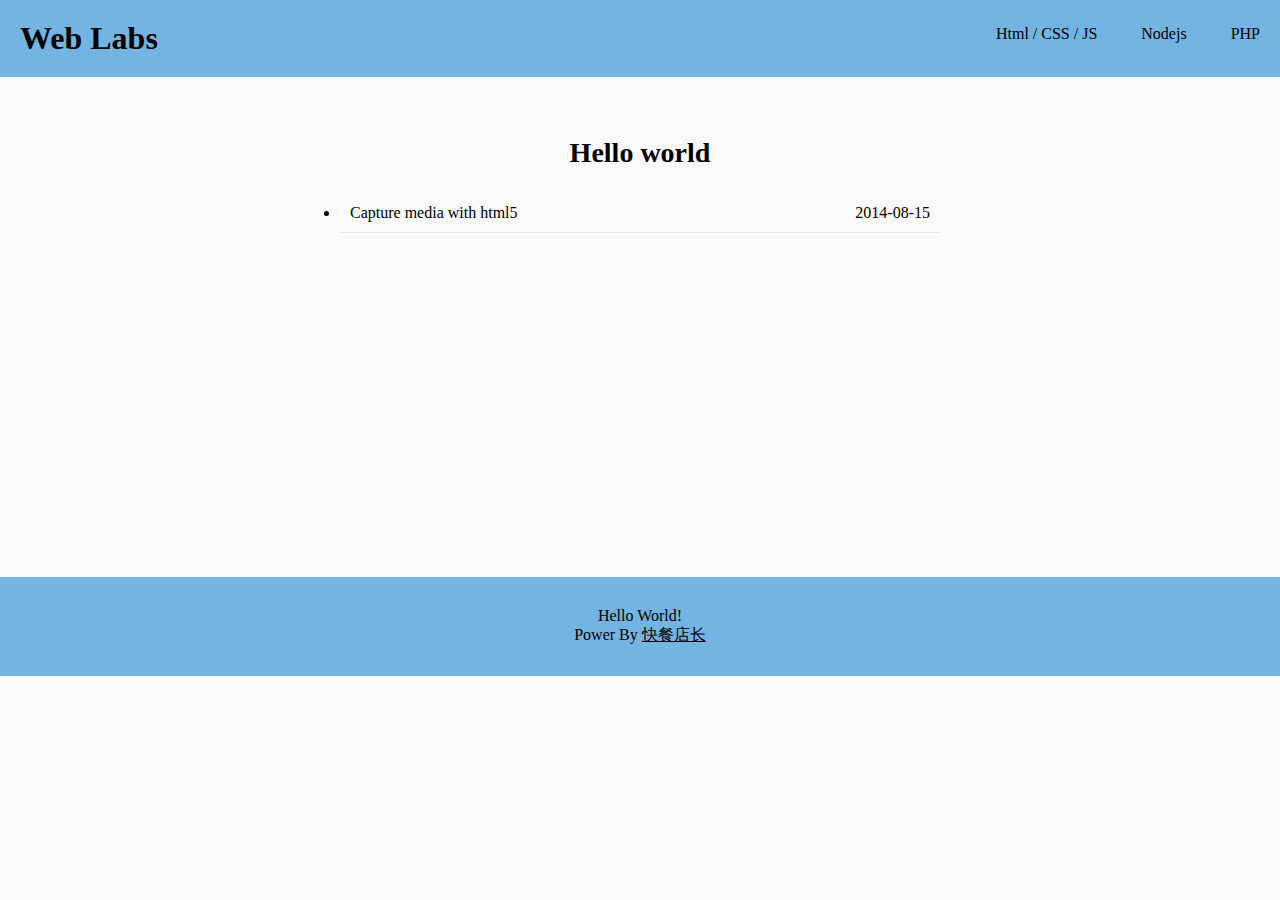
==== index.html @ 63736cb9 "Update index.html" ====
<!DCOTYPE html>
<html>
<head>
    <meta charset="utf-8">
    <meta name="viewport" content="width=device-width, initial-scale=1" />
    <title>Web Labs</title>
    <link rel="stylesheet" type="text/css" href="css/style.css">
</head>

<body>
    <nav>
        <a href="#"><h1>Web Labs</h1></a>
        <ul>
            <li><a href="/#">Html / CSS / JS</a> </li>
            <li><a href="/#">Nodejs</a> </li>
            <li><a href="/#">PHP</a></li>
        </ul>
    </nav>

    <section class="main">
        <article>
            <h2>Hello world</h2>
            <ul class="articleList">
                <li>
                    <a href="html5video.html">
                        Capture media with html5
                    </a>
                    <span>2014-08-15</span>
                </li>
            </ul>
        </article>
    </section>

    <footer>
        <p>Hello World!</p>
        <p>
            Power By <a href="http://lufeng.me" target="_blank">快餐店长</a>
        </p>
    </footer>
    <script src="js/index.js"></script>
</body>

</html>
---- css/style.css ----
* {
    margin: 0;
    padding: 0;
}
a {
    text-decoration: none;
    color: #000;
}
body {
    background-color: #fafafa;
}
nav {
    background-color: #74b4e2;
    overflow: hidden;
}
nav ul {
    float: right;
}
nav li {
    line-height: 67px;
    margin: 0 20px;
    /*text-align: center;*/
    /*background-color: red;*/
    display: inline-block;
}
nav li a:hover {
    text-decoration: underline;
}
nav h1 {
    float: left;
    margin: 20px;
}
.main {
    width: 1000px;
    margin: 60px auto;
    min-height: 380px;
}
article {
    margin: 10px 200px;
}
.articleList li {
    padding: 10px;
    border-bottom: 1px solid #e6e6e6;
}
.articleList li span {
    float: right;
}
article h2 {
    margin: 25px;
    text-align: center;
    font-size: 28px;
}
footer a {
    text-decoration: underline;
}
footer {
    padding: 30px;
    text-align: center;
    background-color: #74b4e2;
}
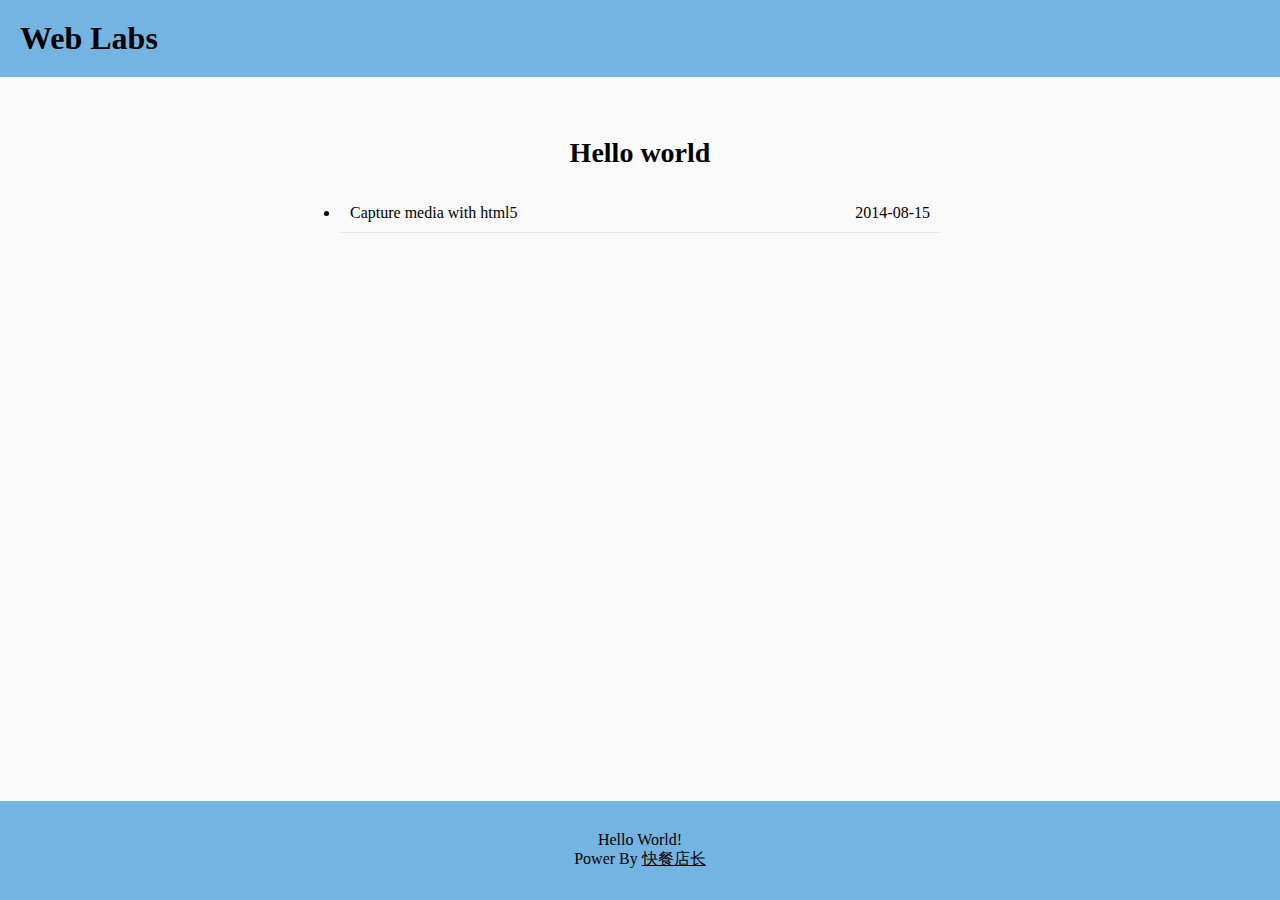
==== commit 04ffe670: "update" ====
--- a/index.html
+++ b/index.html
@@ -10,11 +10,11 @@
 <body>
     <nav>
         <a href="#"><h1>Web Labs</h1></a>
-        <ul>
-            <li><a href="/#">Html / CSS / JS</a> </li>
-            <li><a href="/#">Nodejs</a> </li>
-            <li><a href="/#">PHP</a></li>
-        </ul>
+        <!-- <ul> -->
+        <!--     <li><a href="/#">Html / CSS / JS</a> </li> -->
+        <!--     <li><a href="/#">Nodejs</a> </li> -->
+        <!--     <li><a href="/#">PHP</a></li> -->
+        <!-- </ul> -->
     </nav>
 
     <section class="main">
--- a/css/style.css
+++ b/css/style.css
@@ -54,7 +54,11 @@
     text-decoration: underline;
 }
 footer {
-    padding: 30px;
+    clear: both;
+    position: absolute;
+    bottom: 0;
+    width: 100%;
+    padding: 30px 0;
     text-align: center;
     background-color: #74b4e2;
 }
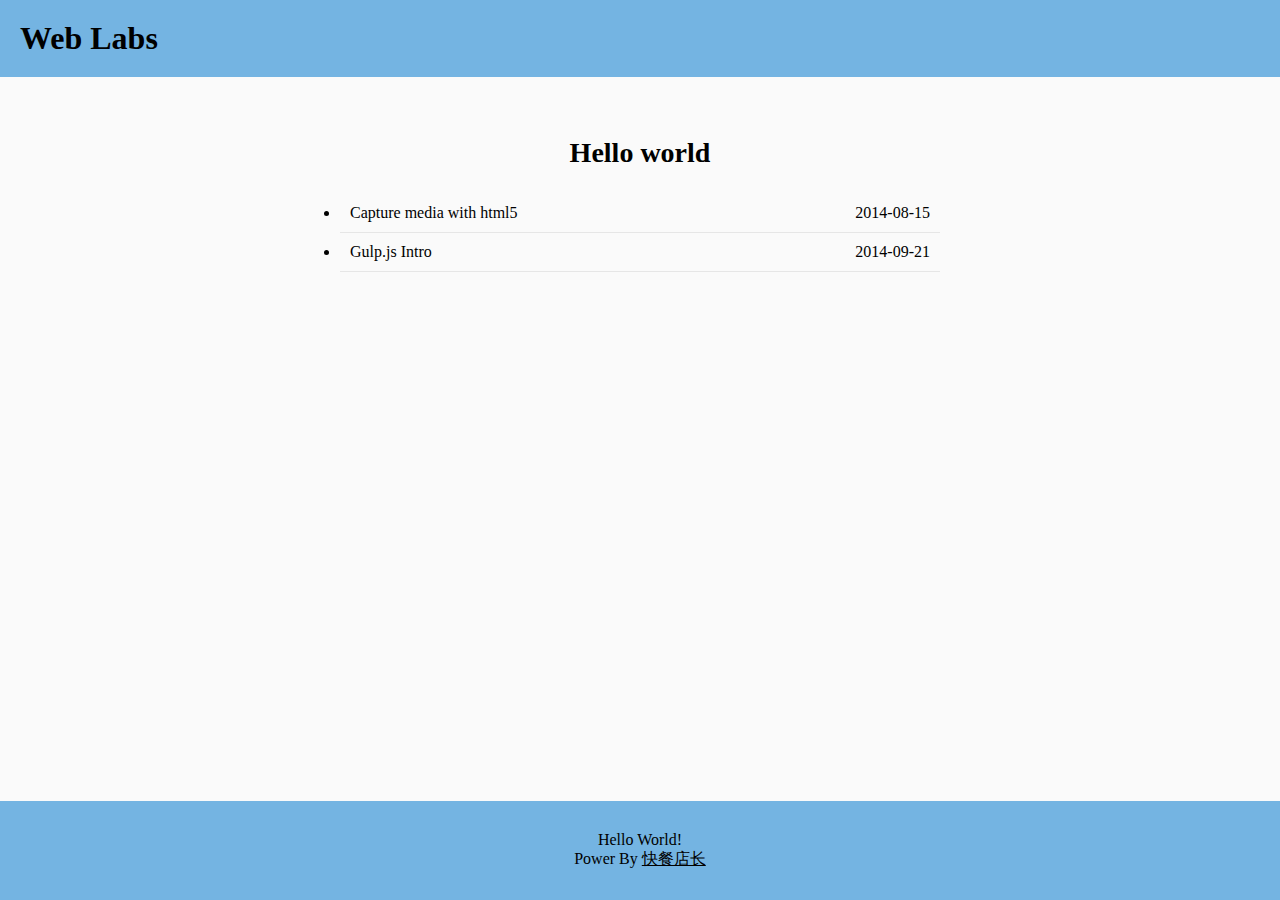
==== commit 54a30bd9: "add gulpjs intro slide" ====
--- a/index.html
+++ b/index.html
@@ -27,6 +27,12 @@
                     </a>
                     <span>2014-08-15</span>
                 </li>
+                <li>
+                    <a href="gulpjsintro.html">
+                        Gulp.js Intro
+                    </a>
+                    <span>2014-09-21</span>
+                </li>
             </ul>
         </article>
     </section>
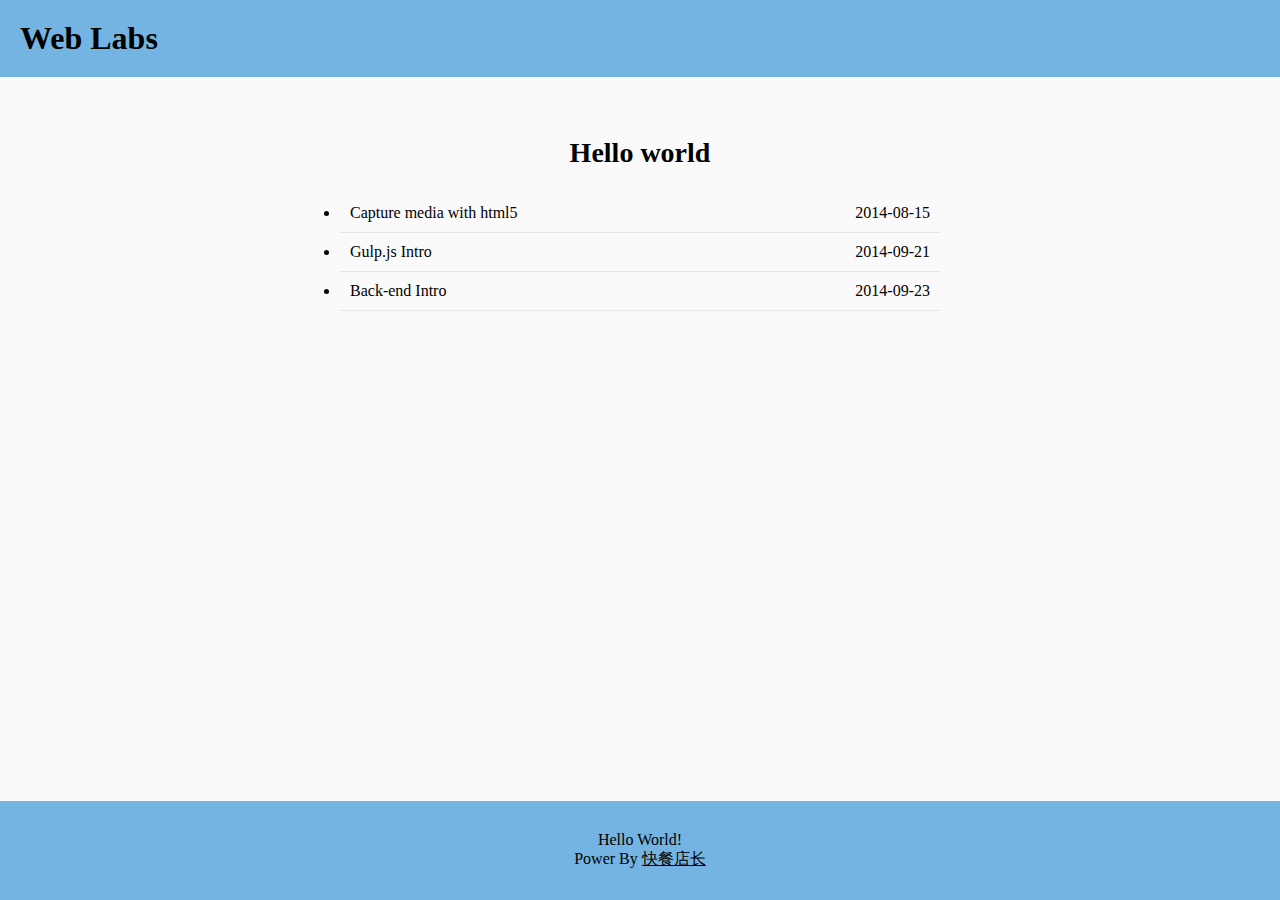
==== commit 60499edf: "backend intro page" ====
--- a/index.html
+++ b/index.html
@@ -33,6 +33,12 @@
                     </a>
                     <span>2014-09-21</span>
                 </li>
+                <li>
+                    <a href="backend_intro.html">
+                        Back-end Intro
+                    </a>
+                    <span>2014-09-23</span>
+                </li>
             </ul>
         </article>
     </section>
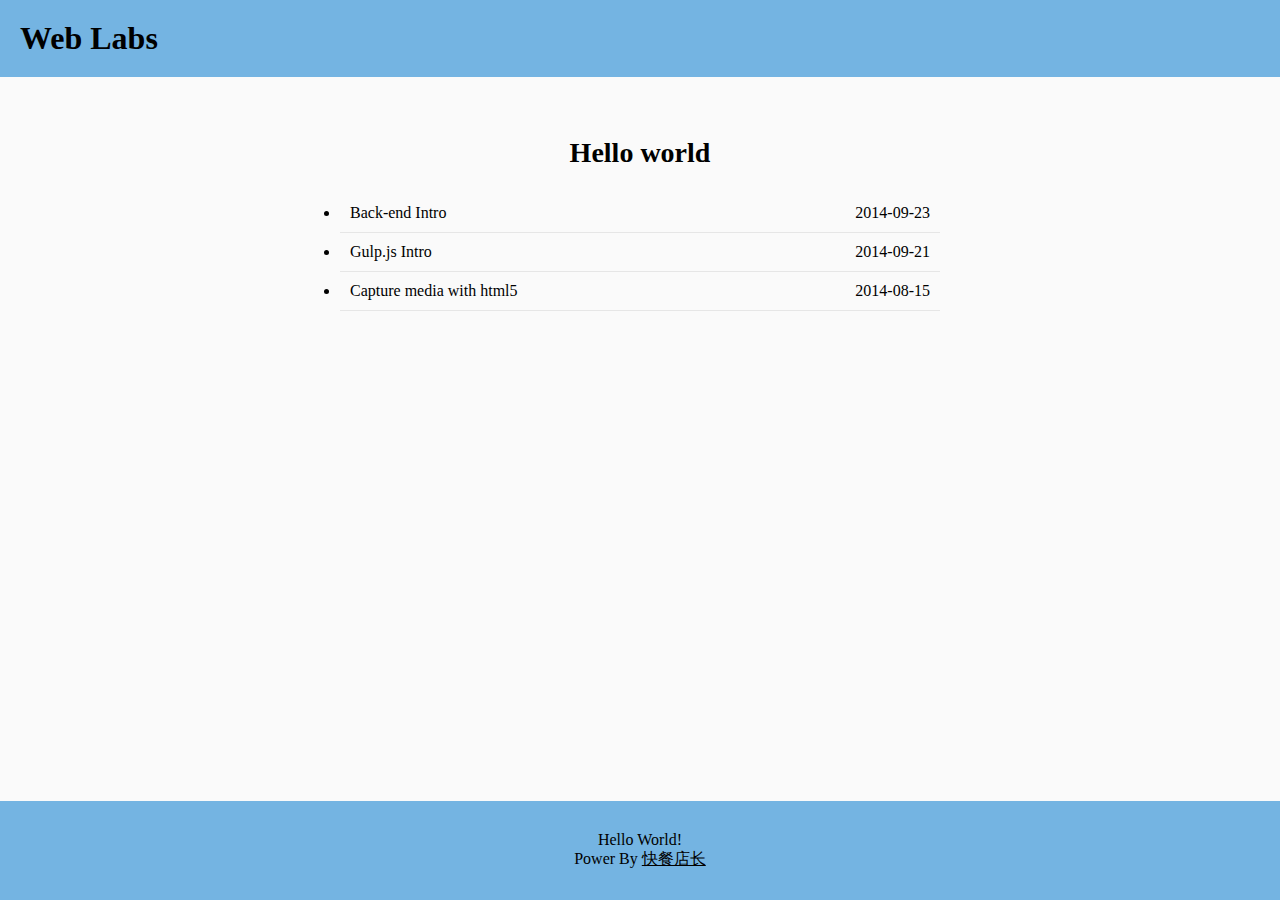
==== commit 84175716: "update" ====
--- a/index.html
+++ b/index.html
@@ -22,10 +22,10 @@
             <h2>Hello world</h2>
             <ul class="articleList">
                 <li>
-                    <a href="html5video.html">
-                        Capture media with html5
+                    <a href="backend_intro.html">
+                        Back-end Intro
                     </a>
-                    <span>2014-08-15</span>
+                    <span>2014-09-23</span>
                 </li>
                 <li>
                     <a href="gulpjsintro.html">
@@ -34,10 +34,10 @@
                     <span>2014-09-21</span>
                 </li>
                 <li>
-                    <a href="backend_intro.html">
-                        Back-end Intro
+                    <a href="html5video.html">
+                        Capture media with html5
                     </a>
-                    <span>2014-09-23</span>
+                    <span>2014-08-15</span>
                 </li>
             </ul>
         </article>
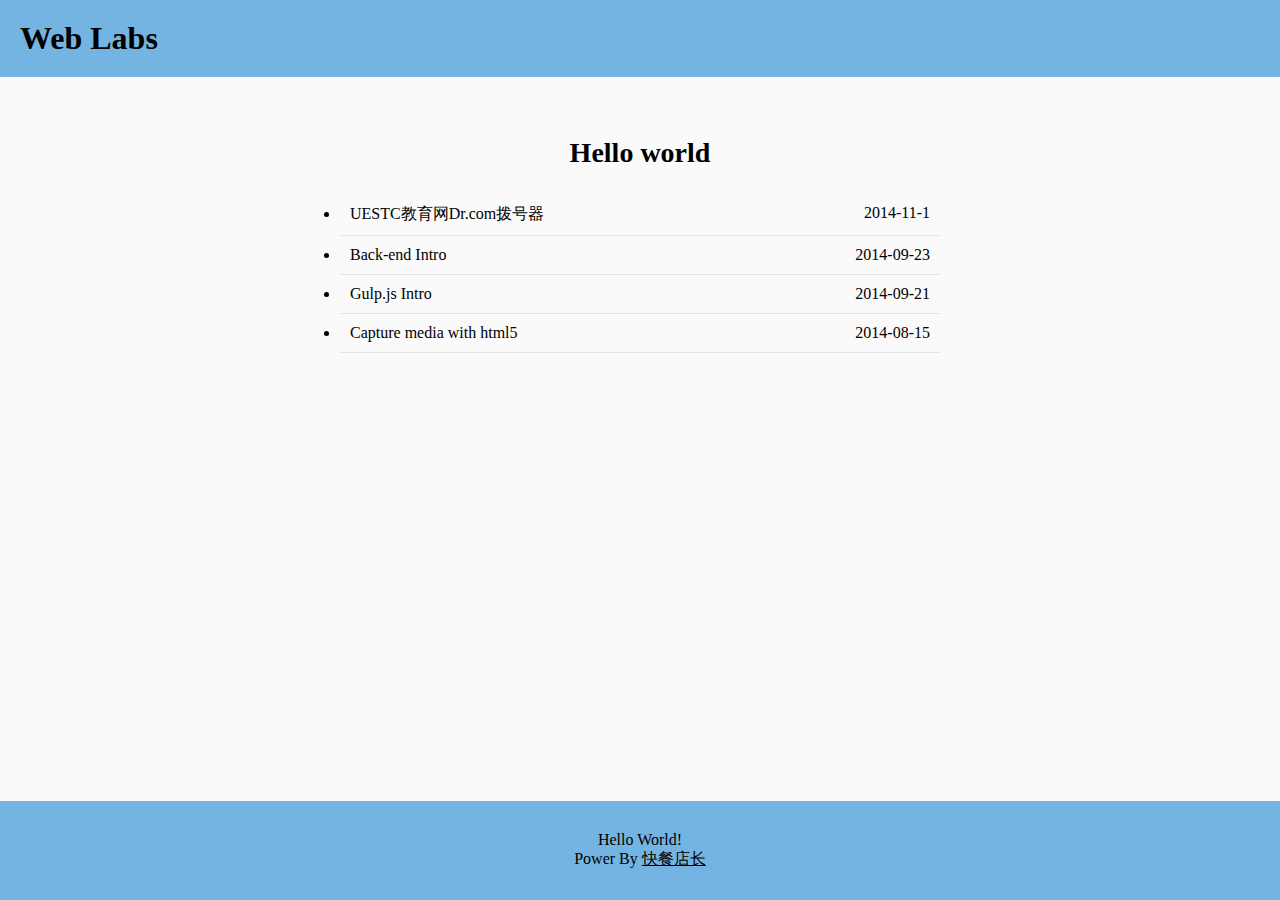
==== commit 481daff1: "update" ====
--- a/index.html
+++ b/index.html
@@ -21,6 +21,12 @@
         <article>
             <h2>Hello world</h2>
             <ul class="articleList">
+                <li>
+                    <a href="drcom/index.html">
+                        UESTC教育网Dr.com拨号器
+                    </a>
+                    <span>2014-11-1</span>
+                </li>
                 <li>
                     <a href="backend_intro.html">
                         Back-end Intro
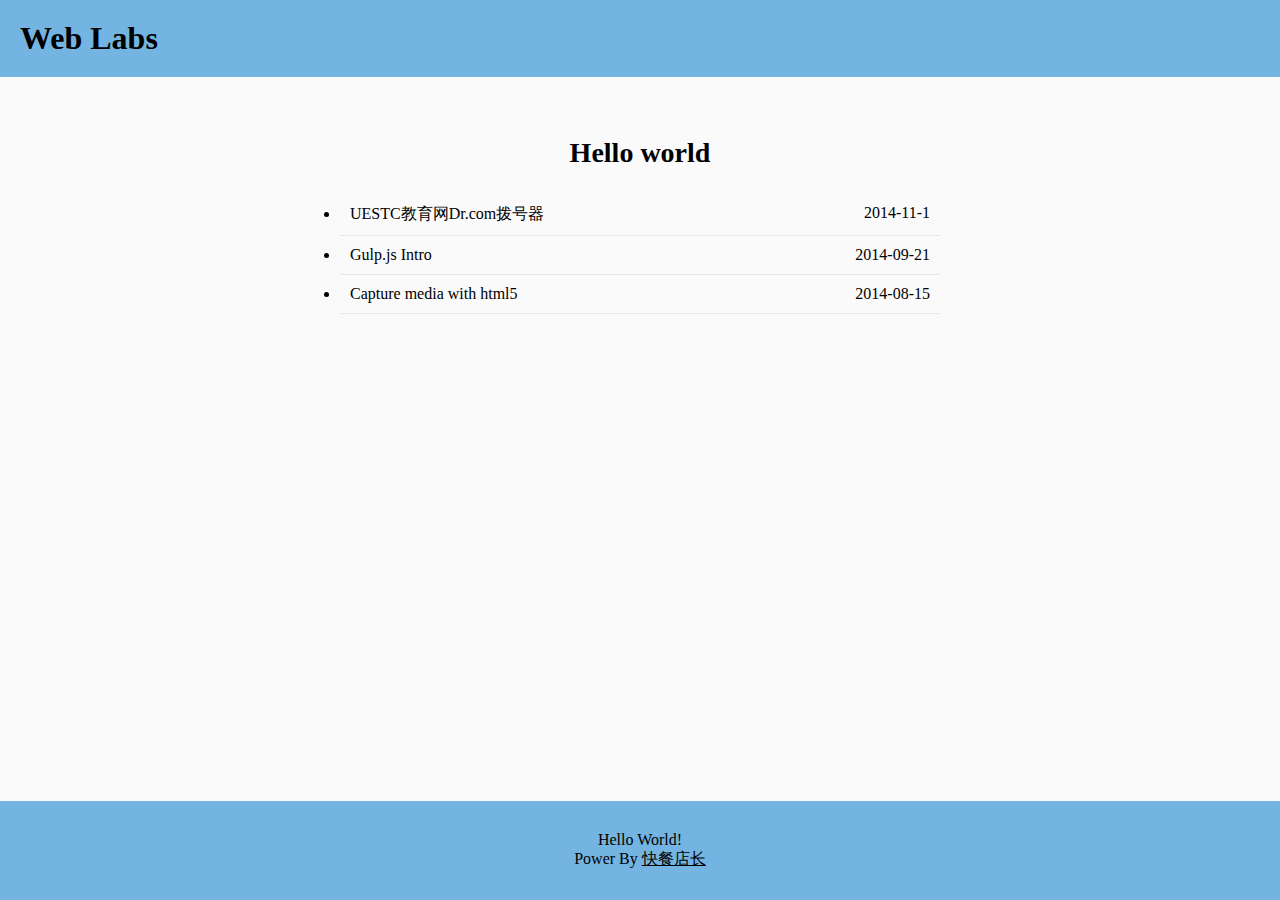
==== commit 9458530e: "Update index.html" ====
--- a/index.html
+++ b/index.html
@@ -28,12 +28,6 @@
                     <span>2014-11-1</span>
                 </li>
                 <li>
-                    <a href="backend_intro.html">
-                        Back-end Intro
-                    </a>
-                    <span>2014-09-23</span>
-                </li>
-                <li>
                     <a href="gulpjsintro.html">
                         Gulp.js Intro
                     </a>
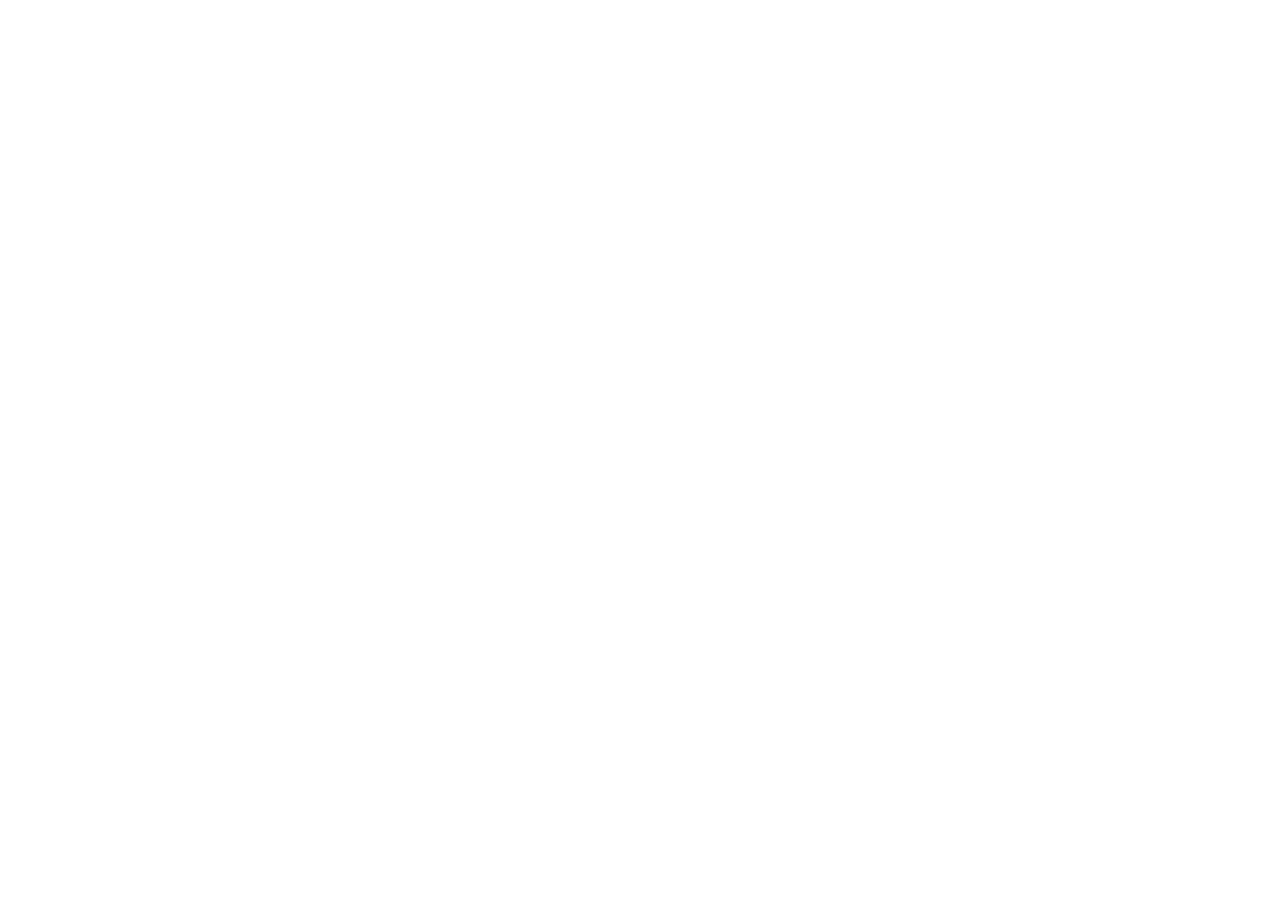
==== commit 75b5b87b: "update" ====
--- a/index.html
+++ b/index.html
@@ -1,55 +1,11 @@
-<!DCOTYPE html>
-<html>
+<!DOCTYPE html>
+<html lang="en">
 <head>
-    <meta charset="utf-8">
-    <meta name="viewport" content="width=device-width, initial-scale=1" />
-    <title>Web Labs</title>
-    <link rel="stylesheet" type="text/css" href="css/style.css">
+    <meta charset="UTF-8">
+    <meta name="viewport" content="width=device-width, initial-scale=1.0">
+    <title>Document</title>
 </head>
-
 <body>
-    <nav>
-        <a href="#"><h1>Web Labs</h1></a>
-        <!-- <ul> -->
-        <!--     <li><a href="/#">Html / CSS / JS</a> </li> -->
-        <!--     <li><a href="/#">Nodejs</a> </li> -->
-        <!--     <li><a href="/#">PHP</a></li> -->
-        <!-- </ul> -->
-    </nav>
-
-    <section class="main">
-        <article>
-            <h2>Hello world</h2>
-            <ul class="articleList">
-                <li>
-                    <a href="drcom/index.html">
-                        UESTC教育网Dr.com拨号器
-                    </a>
-                    <span>2014-11-1</span>
-                </li>
-                <li>
-                    <a href="gulpjsintro.html">
-                        Gulp.js Intro
-                    </a>
-                    <span>2014-09-21</span>
-                </li>
-                <li>
-                    <a href="html5video.html">
-                        Capture media with html5
-                    </a>
-                    <span>2014-08-15</span>
-                </li>
-            </ul>
-        </article>
-    </section>
-
-    <footer>
-        <p>Hello World!</p>
-        <p>
-            Power By <a href="http://lufeng.me" target="_blank">快餐店长</a>
-        </p>
-    </footer>
-    <script src="js/index.js"></script>
+    
 </body>
-
-</html>
+</html>